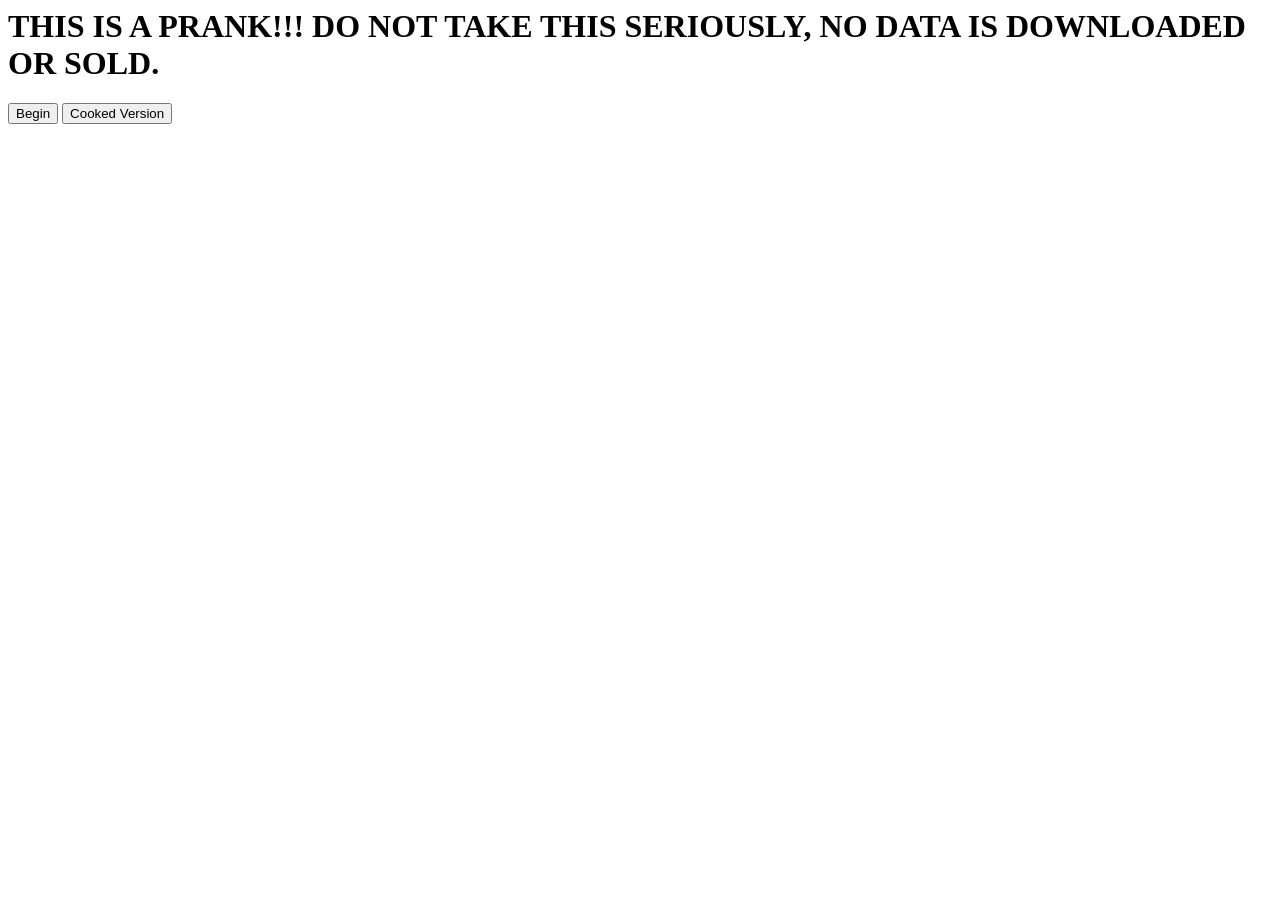
==== index.html @ 3ddcfc3a "update" ====
<html>
    <head>
        <title>Hacklers</title>
    </head>
    <body>
        <h1>THIS IS A PRANK!!! DO NOT TAKE THIS SERIOUSLY, NO DATA IS DOWNLOADED OR SOLD.</h1>
        <button onclick="Start()">Begin</button>
        <button onclick="location.replace('https://hacklers.github.io/cooked')">Cooked Version</button>
        <script>
        function addWindow(text) {
            var hackedWindow = window.open("", "", "width=400,height=400")
            hackedWindow.document.writeln(text)
            setInterval(function() {
                hackedWindow.document.title = (Math.random() * 5000).toString()
            }, 1)
            
            var height = window.screen.availHeight
            var width = window.screen.availWidth
            
            setInterval(function() {
                hackedWindow.moveTo(Math.floor(Math.random() * (width - 400)), Math.floor(Math.random() * (height - 400)))
            }, 15)
            
            hackedWindow.addEventListener("beforeunload", function() {
                alert("Think you can close me?!")
                addWindow("Think you can close me?!")
                addWindow("Think you can close me?!")
                addWindow("<img src='https://i.pinimg.com/736x/72/cf/8e/72cf8eeeaf310f363608fd30367ac635.jpg' width='100%' height='100%'>")
            })
            
            return hackedWindow
        }
        var windows = []
        
        async function getIP() {
            var res = await fetch("https://api.ipify.org?format=json")
            var data = await res.json()
            return data.ip
        }
        
        var start = false
        
        function Start() {
            if (!start) {
                start = true
                
                windows.push(addWindow("HACKED HACKED HACKED HACKED HACKED HACKED HACKED HACKED HACKED HACKED HACKED HACKED HACKED HACKED HACKED HACKED HACKED HACKED HACKED HACKED HACKED HACKED HACKED HACKED HACKED HACKED HACKED HACKED HACKED HACKED HACKED HACKED HACKED HACKED HACKED HACKED HACKED HACKED HACKED HACKED HACKED HACKED HACKED HACKED"))
                navigator.getBattery().then((battery) => {
                    windows.push(addWindow(`Your battery is ${battery.charging ? "Charging" : "Not Charging"}`))
                })
                windows.push(addWindow(`Platform: ${navigator.platform}`))
                getIP().then((ip) => windows.push(addWindow(`IP: ${ip}`)))
                
                function closeWindows() {
                    windows.forEach((element) => {
                        element.close()
                    })
                    newWindows.forEach((element) => {
                        element.close()
                    })
                }
                setInterval(function() {
                    windows.forEach((element) => {
                        element.focus()
                    })
                }, 1000)
                var newWindows = []
                
                setInterval(function() {
                    getIP().then((ip) => {
                        newWindows.push(window.open("https://hacklers.github.io/blank", ""))
                    })
                }, 2500)
            }
        }
        </script>
    </body>
</html>
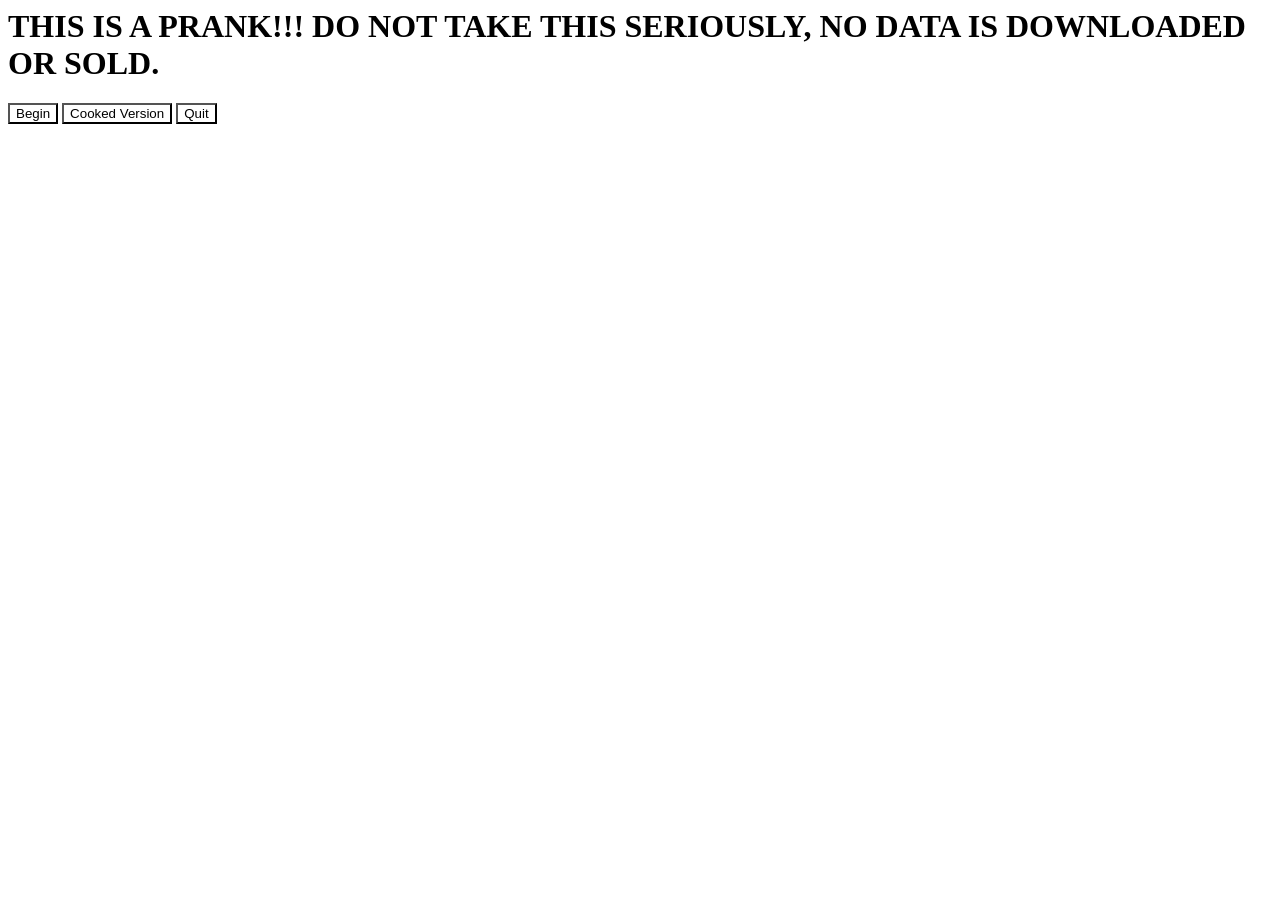
==== commit 46553346: "update" ====
--- a/index.html
+++ b/index.html
@@ -1,11 +1,13 @@
 <html>
     <head>
         <title>Hacklers</title>
+        <link rel="stylesheet" href="styles.css">
     </head>
     <body>
         <h1>THIS IS A PRANK!!! DO NOT TAKE THIS SERIOUSLY, NO DATA IS DOWNLOADED OR SOLD.</h1>
         <button onclick="Start()">Begin</button>
         <button onclick="location.replace('https://hacklers.github.io/cooked')">Cooked Version</button>
+        <button onclick="closeWindows(); window.close()">Quit</button>
         <script>
         function addWindow(text) {
             var hackedWindow = window.open("", "", "width=400,height=400")
--- a/styles.css
+++ b/styles.css
@@ -0,0 +1,8 @@
+button {
+    background-color: white;
+    color: black;
+}
+button:hover {
+    background-color: black;
+    color: white;
+}
